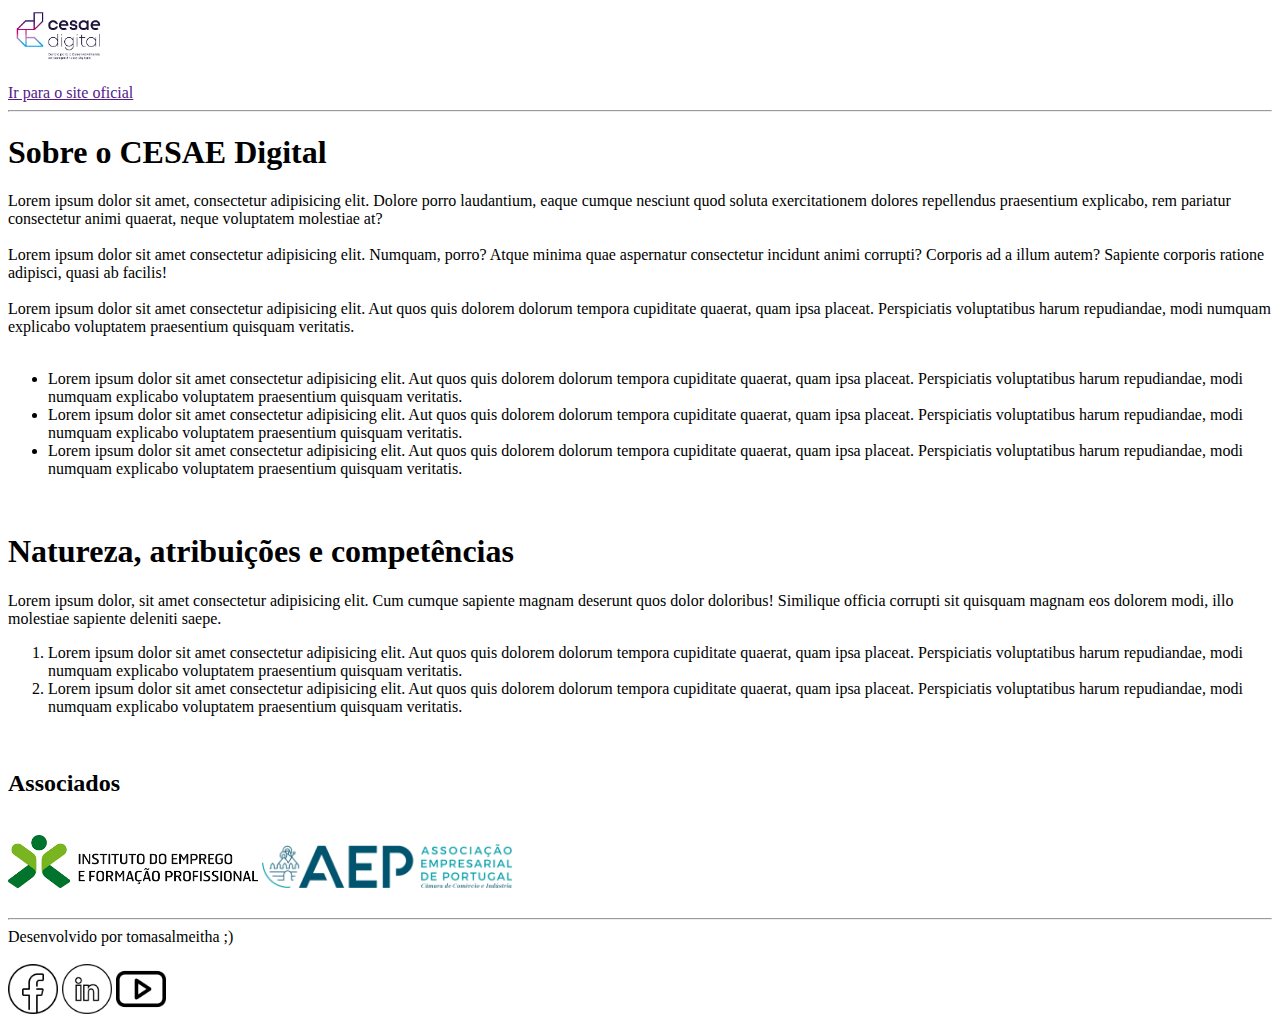
==== index.html @ 0417336a "Exercicio PL02" ====
<!DOCTYPE html>
<html lang="en">
<head>
    <meta charset="UTF-8">
    <meta http-equiv="X-UA-Compatible" content="IE=edge">
    <meta name="viewport" content="width=device-width, initial-scale=1.0">
    <title>Document</title>
</head>
<a>

    <img src="imagens/cesae.png" width="100" alt="">
    <br>
    <br>
    <a href="">Ir para o site oficial</a>
    <hr>
    <h1>Sobre o CESAE Digital</h1>

        <span>Lorem ipsum dolor sit amet, consectetur adipisicing elit. Dolore porro laudantium, eaque cumque nesciunt quod soluta exercitationem dolores repellendus praesentium explicabo, rem pariatur consectetur animi quaerat, neque voluptatem molestiae at?</span>
        <br>
        <br>
        <span>Lorem ipsum dolor sit amet consectetur adipisicing elit. Numquam, porro? Atque minima quae aspernatur consectetur incidunt animi corrupti? Corporis ad a illum autem? Sapiente corporis ratione adipisci, quasi ab facilis!</span>
        <br>
        <br>
        <span>Lorem ipsum dolor sit amet consectetur adipisicing elit. Aut quos quis dolorem dolorum tempora cupiditate quaerat, quam ipsa placeat. Perspiciatis voluptatibus harum repudiandae, modi numquam explicabo voluptatem praesentium quisquam veritatis.</span>
        <br>
        <br>
        <ul>
            <li>Lorem ipsum dolor sit amet consectetur adipisicing elit. Aut quos quis dolorem dolorum tempora cupiditate quaerat, quam ipsa placeat. Perspiciatis voluptatibus harum repudiandae, modi numquam explicabo voluptatem praesentium quisquam veritatis.</li>
            <li>Lorem ipsum dolor sit amet consectetur adipisicing elit. Aut quos quis dolorem dolorum tempora cupiditate quaerat, quam ipsa placeat. Perspiciatis voluptatibus harum repudiandae, modi numquam explicabo voluptatem praesentium quisquam veritatis.</li>
            <li>Lorem ipsum dolor sit amet consectetur adipisicing elit. Aut quos quis dolorem dolorum tempora cupiditate quaerat, quam ipsa placeat. Perspiciatis voluptatibus harum repudiandae, modi numquam explicabo voluptatem praesentium quisquam veritatis.</li>
        </ul>
        <br>
        <h1>Natureza, atribuições e competências</h1>
        <span>Lorem ipsum dolor, sit amet consectetur adipisicing elit. Cum cumque sapiente magnam deserunt quos dolor doloribus! Similique officia corrupti sit quisquam magnam eos dolorem modi, illo molestiae sapiente deleniti saepe.</span>
        <br>
        <ol>
            <li>Lorem ipsum dolor sit amet consectetur adipisicing elit. Aut quos quis dolorem dolorum tempora cupiditate quaerat, quam ipsa placeat. Perspiciatis voluptatibus harum repudiandae, modi numquam explicabo voluptatem praesentium quisquam veritatis.</li>
            <li>Lorem ipsum dolor sit amet consectetur adipisicing elit. Aut quos quis dolorem dolorum tempora cupiditate quaerat, quam ipsa placeat. Perspiciatis voluptatibus harum repudiandae, modi numquam explicabo voluptatem praesentium quisquam veritatis.</li>
        </ol>
        <br>
        <h2>Associados</h2>
        <br>
        <img src="imagens/IEFP.png" width="250" alt="">
        <img src="imagens/AEP.png" width="250" alt="">
        <br>
        <br>
        <hr>

        <span>Desenvolvido por tomasalmeitha ;)</span>
        <br>
        <br>
        <a href="https://www.facebook.com/CesaeDigital" target="_blank">
        <img src="imagens/facebook_logo.png" width="50" alt=""></a>
        <a href="https://www.linkedin.com/company/cesae-digital/mycompany/" target="_blank">
        <img src="imagens/linked_logo.png" width="50" alt=""></a>
        <a href="https://www.youtube.com/user/CESAECanal" target="_blank">
        <img src="imagens/youtubelogo.png" width="50" alt=""></a>
</body>
</html>
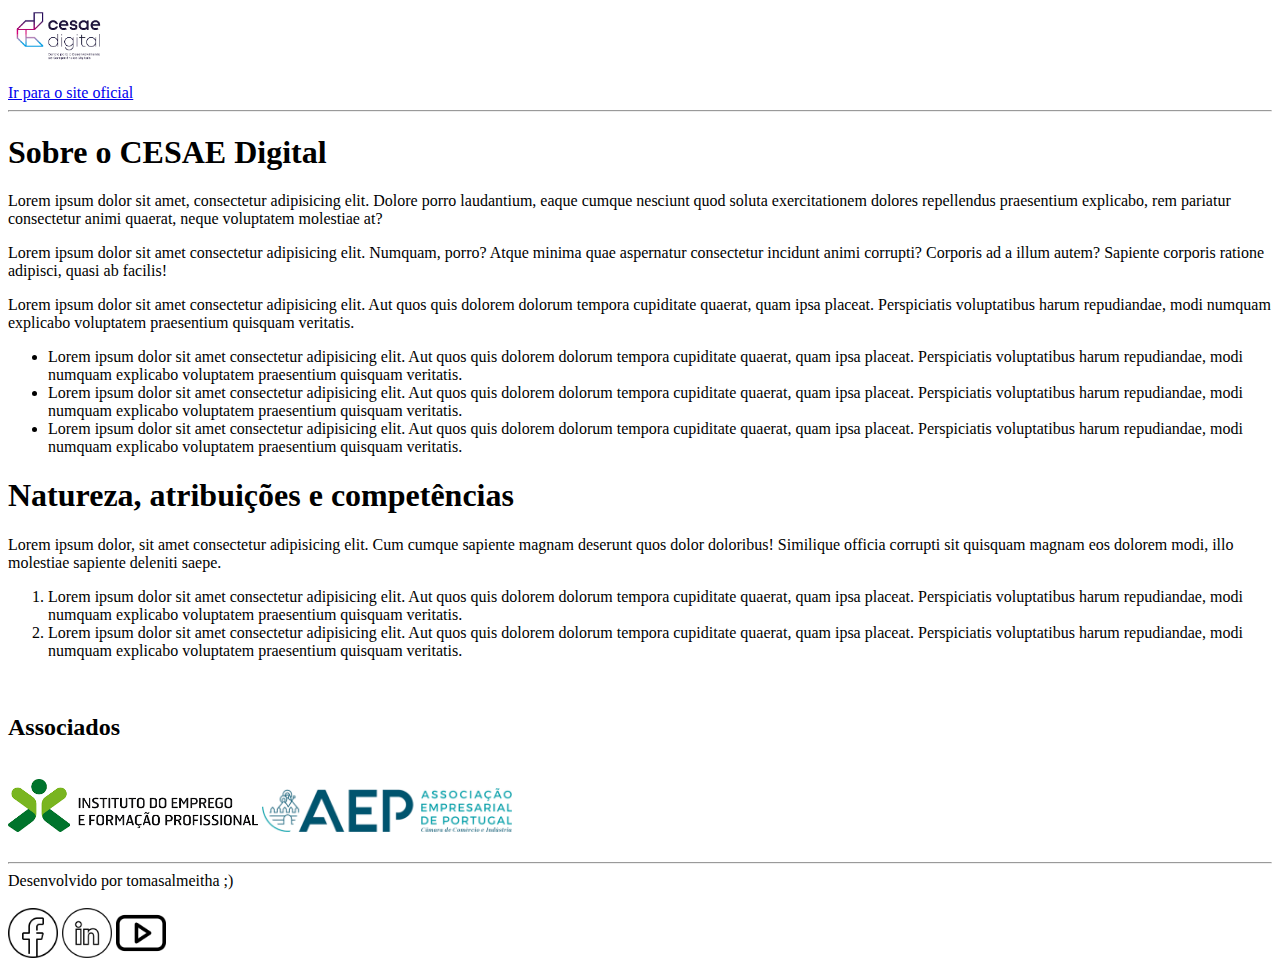
==== commit 84041e26: "Small changes" ====
--- a/index.html
+++ b/index.html
@@ -11,28 +11,23 @@
     <img src="imagens/cesae.png" width="100" alt="">
     <br>
     <br>
-    <a href="">Ir para o site oficial</a>
+    <a href="https://www.cesaedigital.pt/" target="_blank">Ir para o site oficial</a>
     <hr>
     <h1>Sobre o CESAE Digital</h1>
 
-        <span>Lorem ipsum dolor sit amet, consectetur adipisicing elit. Dolore porro laudantium, eaque cumque nesciunt quod soluta exercitationem dolores repellendus praesentium explicabo, rem pariatur consectetur animi quaerat, neque voluptatem molestiae at?</span>
-        <br>
-        <br>
-        <span>Lorem ipsum dolor sit amet consectetur adipisicing elit. Numquam, porro? Atque minima quae aspernatur consectetur incidunt animi corrupti? Corporis ad a illum autem? Sapiente corporis ratione adipisci, quasi ab facilis!</span>
-        <br>
-        <br>
-        <span>Lorem ipsum dolor sit amet consectetur adipisicing elit. Aut quos quis dolorem dolorum tempora cupiditate quaerat, quam ipsa placeat. Perspiciatis voluptatibus harum repudiandae, modi numquam explicabo voluptatem praesentium quisquam veritatis.</span>
-        <br>
-        <br>
+        <p>Lorem ipsum dolor sit amet, consectetur adipisicing elit. Dolore porro laudantium, eaque cumque nesciunt quod soluta exercitationem dolores repellendus praesentium explicabo, rem pariatur consectetur animi quaerat, neque voluptatem molestiae at?</p>
+
+        <p>Lorem ipsum dolor sit amet consectetur adipisicing elit. Numquam, porro? Atque minima quae aspernatur consectetur incidunt animi corrupti? Corporis ad a illum autem? Sapiente corporis ratione adipisci, quasi ab facilis!</p>
+
+        <p>Lorem ipsum dolor sit amet consectetur adipisicing elit. Aut quos quis dolorem dolorum tempora cupiditate quaerat, quam ipsa placeat. Perspiciatis voluptatibus harum repudiandae, modi numquam explicabo voluptatem praesentium quisquam veritatis.</p>
+ 
         <ul>
             <li>Lorem ipsum dolor sit amet consectetur adipisicing elit. Aut quos quis dolorem dolorum tempora cupiditate quaerat, quam ipsa placeat. Perspiciatis voluptatibus harum repudiandae, modi numquam explicabo voluptatem praesentium quisquam veritatis.</li>
             <li>Lorem ipsum dolor sit amet consectetur adipisicing elit. Aut quos quis dolorem dolorum tempora cupiditate quaerat, quam ipsa placeat. Perspiciatis voluptatibus harum repudiandae, modi numquam explicabo voluptatem praesentium quisquam veritatis.</li>
             <li>Lorem ipsum dolor sit amet consectetur adipisicing elit. Aut quos quis dolorem dolorum tempora cupiditate quaerat, quam ipsa placeat. Perspiciatis voluptatibus harum repudiandae, modi numquam explicabo voluptatem praesentium quisquam veritatis.</li>
         </ul>
-        <br>
         <h1>Natureza, atribuições e competências</h1>
-        <span>Lorem ipsum dolor, sit amet consectetur adipisicing elit. Cum cumque sapiente magnam deserunt quos dolor doloribus! Similique officia corrupti sit quisquam magnam eos dolorem modi, illo molestiae sapiente deleniti saepe.</span>
-        <br>
+        <p>Lorem ipsum dolor, sit amet consectetur adipisicing elit. Cum cumque sapiente magnam deserunt quos dolor doloribus! Similique officia corrupti sit quisquam magnam eos dolorem modi, illo molestiae sapiente deleniti saepe.</p>
         <ol>
             <li>Lorem ipsum dolor sit amet consectetur adipisicing elit. Aut quos quis dolorem dolorum tempora cupiditate quaerat, quam ipsa placeat. Perspiciatis voluptatibus harum repudiandae, modi numquam explicabo voluptatem praesentium quisquam veritatis.</li>
             <li>Lorem ipsum dolor sit amet consectetur adipisicing elit. Aut quos quis dolorem dolorum tempora cupiditate quaerat, quam ipsa placeat. Perspiciatis voluptatibus harum repudiandae, modi numquam explicabo voluptatem praesentium quisquam veritatis.</li>
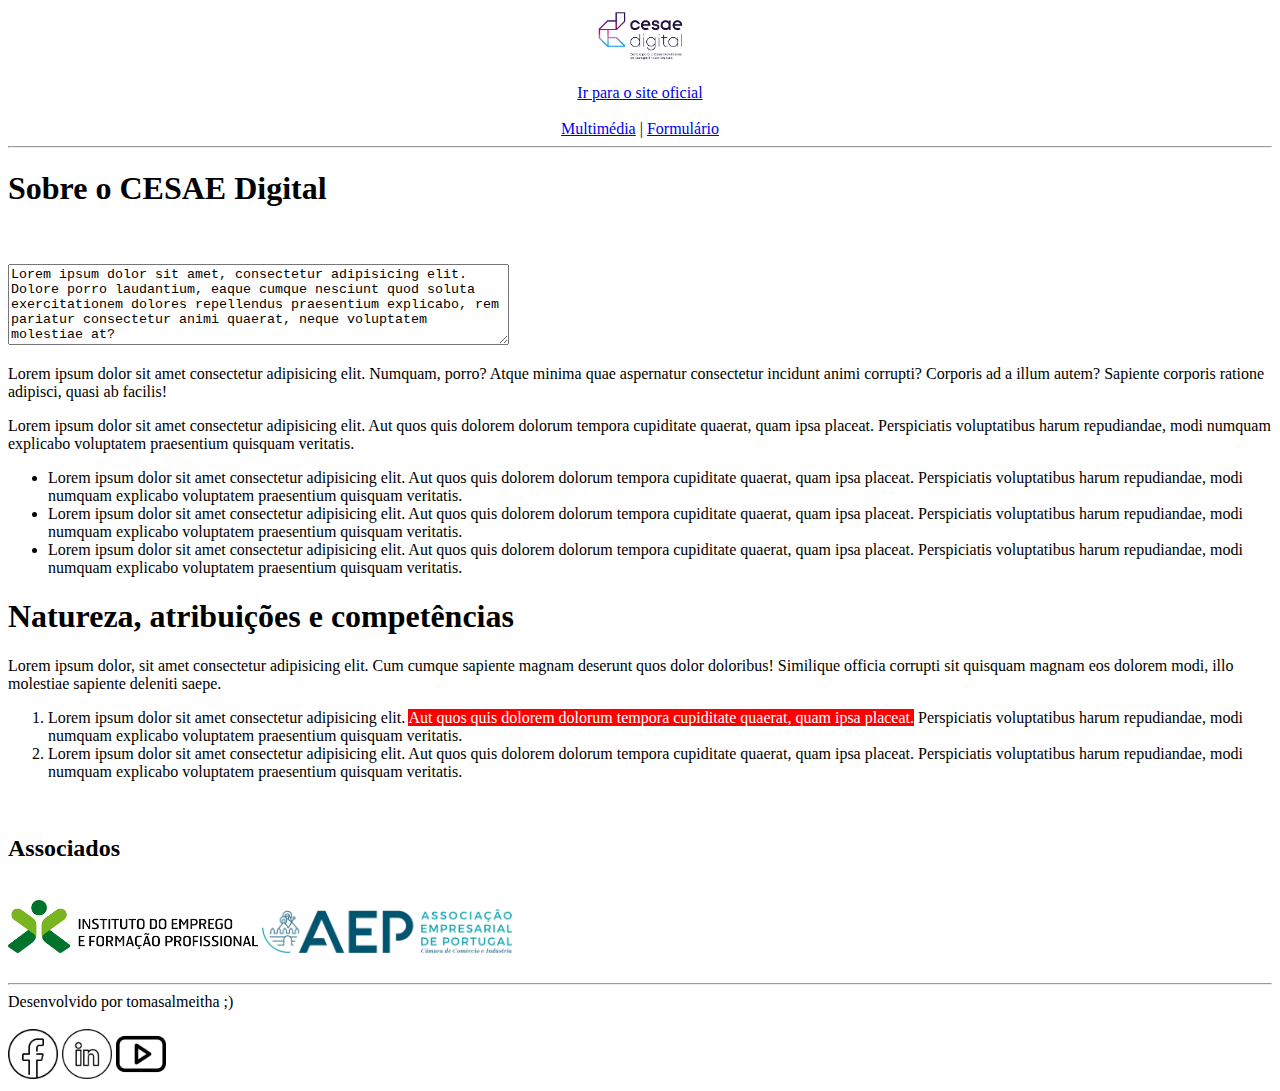
==== commit 40ffe35c: "Added form and multimedia pages" ====
--- a/index.html
+++ b/index.html
@@ -5,17 +5,32 @@
     <meta http-equiv="X-UA-Compatible" content="IE=edge">
     <meta name="viewport" content="width=device-width, initial-scale=1.0">
     <title>Document</title>
+    <link rel="shortcut icon" type="image/x-icon" href="/imagens/favicon_io/favicon-32x32.png">
 </head>
-<a>
 
+
+
+<header style="text-align: center;">
     <img src="imagens/cesae.png" width="100" alt="">
     <br>
     <br>
     <a href="https://www.cesaedigital.pt/" target="_blank">Ir para o site oficial</a>
+    <br>
+    <br>
+    <nav style="text-align: center;">
+        <a href="/multimedia.html">Multimédia</a> |
+        <a href="/form.html">Formulário</a>
+    </nav>
     <hr>
+</header>
+<main>
     <h1>Sobre o CESAE Digital</h1>
+        
+        <br>
+        <br>
 
-        <p>Lorem ipsum dolor sit amet, consectetur adipisicing elit. Dolore porro laudantium, eaque cumque nesciunt quod soluta exercitationem dolores repellendus praesentium explicabo, rem pariatur consectetur animi quaerat, neque voluptatem molestiae at?</p>
+        <div style="align-items: center" display="inline">
+        <textarea rows = "5" cols = "60">Lorem ipsum dolor sit amet, consectetur adipisicing elit. Dolore porro laudantium, eaque cumque nesciunt quod soluta exercitationem dolores repellendus praesentium explicabo, rem pariatur consectetur animi quaerat, neque voluptatem molestiae at?</textarea></div>
 
         <p>Lorem ipsum dolor sit amet consectetur adipisicing elit. Numquam, porro? Atque minima quae aspernatur consectetur incidunt animi corrupti? Corporis ad a illum autem? Sapiente corporis ratione adipisci, quasi ab facilis!</p>
 
@@ -29,7 +44,7 @@
         <h1>Natureza, atribuições e competências</h1>
         <p>Lorem ipsum dolor, sit amet consectetur adipisicing elit. Cum cumque sapiente magnam deserunt quos dolor doloribus! Similique officia corrupti sit quisquam magnam eos dolorem modi, illo molestiae sapiente deleniti saepe.</p>
         <ol>
-            <li>Lorem ipsum dolor sit amet consectetur adipisicing elit. Aut quos quis dolorem dolorum tempora cupiditate quaerat, quam ipsa placeat. Perspiciatis voluptatibus harum repudiandae, modi numquam explicabo voluptatem praesentium quisquam veritatis.</li>
+            <li>Lorem ipsum dolor sit amet consectetur adipisicing elit. <span style="background-color: red; color: white;">Aut quos quis dolorem dolorum tempora cupiditate quaerat, quam ipsa placeat.</span> Perspiciatis voluptatibus harum repudiandae, modi numquam explicabo voluptatem praesentium quisquam veritatis.</li>
             <li>Lorem ipsum dolor sit amet consectetur adipisicing elit. Aut quos quis dolorem dolorum tempora cupiditate quaerat, quam ipsa placeat. Perspiciatis voluptatibus harum repudiandae, modi numquam explicabo voluptatem praesentium quisquam veritatis.</li>
         </ol>
         <br>
@@ -39,8 +54,9 @@
         <img src="imagens/AEP.png" width="250" alt="">
         <br>
         <br>
+    </main>
+        <footer>
         <hr>
-
         <span>Desenvolvido por tomasalmeitha ;)</span>
         <br>
         <br>
@@ -50,5 +66,6 @@
         <img src="imagens/linked_logo.png" width="50" alt=""></a>
         <a href="https://www.youtube.com/user/CESAECanal" target="_blank">
         <img src="imagens/youtubelogo.png" width="50" alt=""></a>
+    </footer>
 </body>
 </html>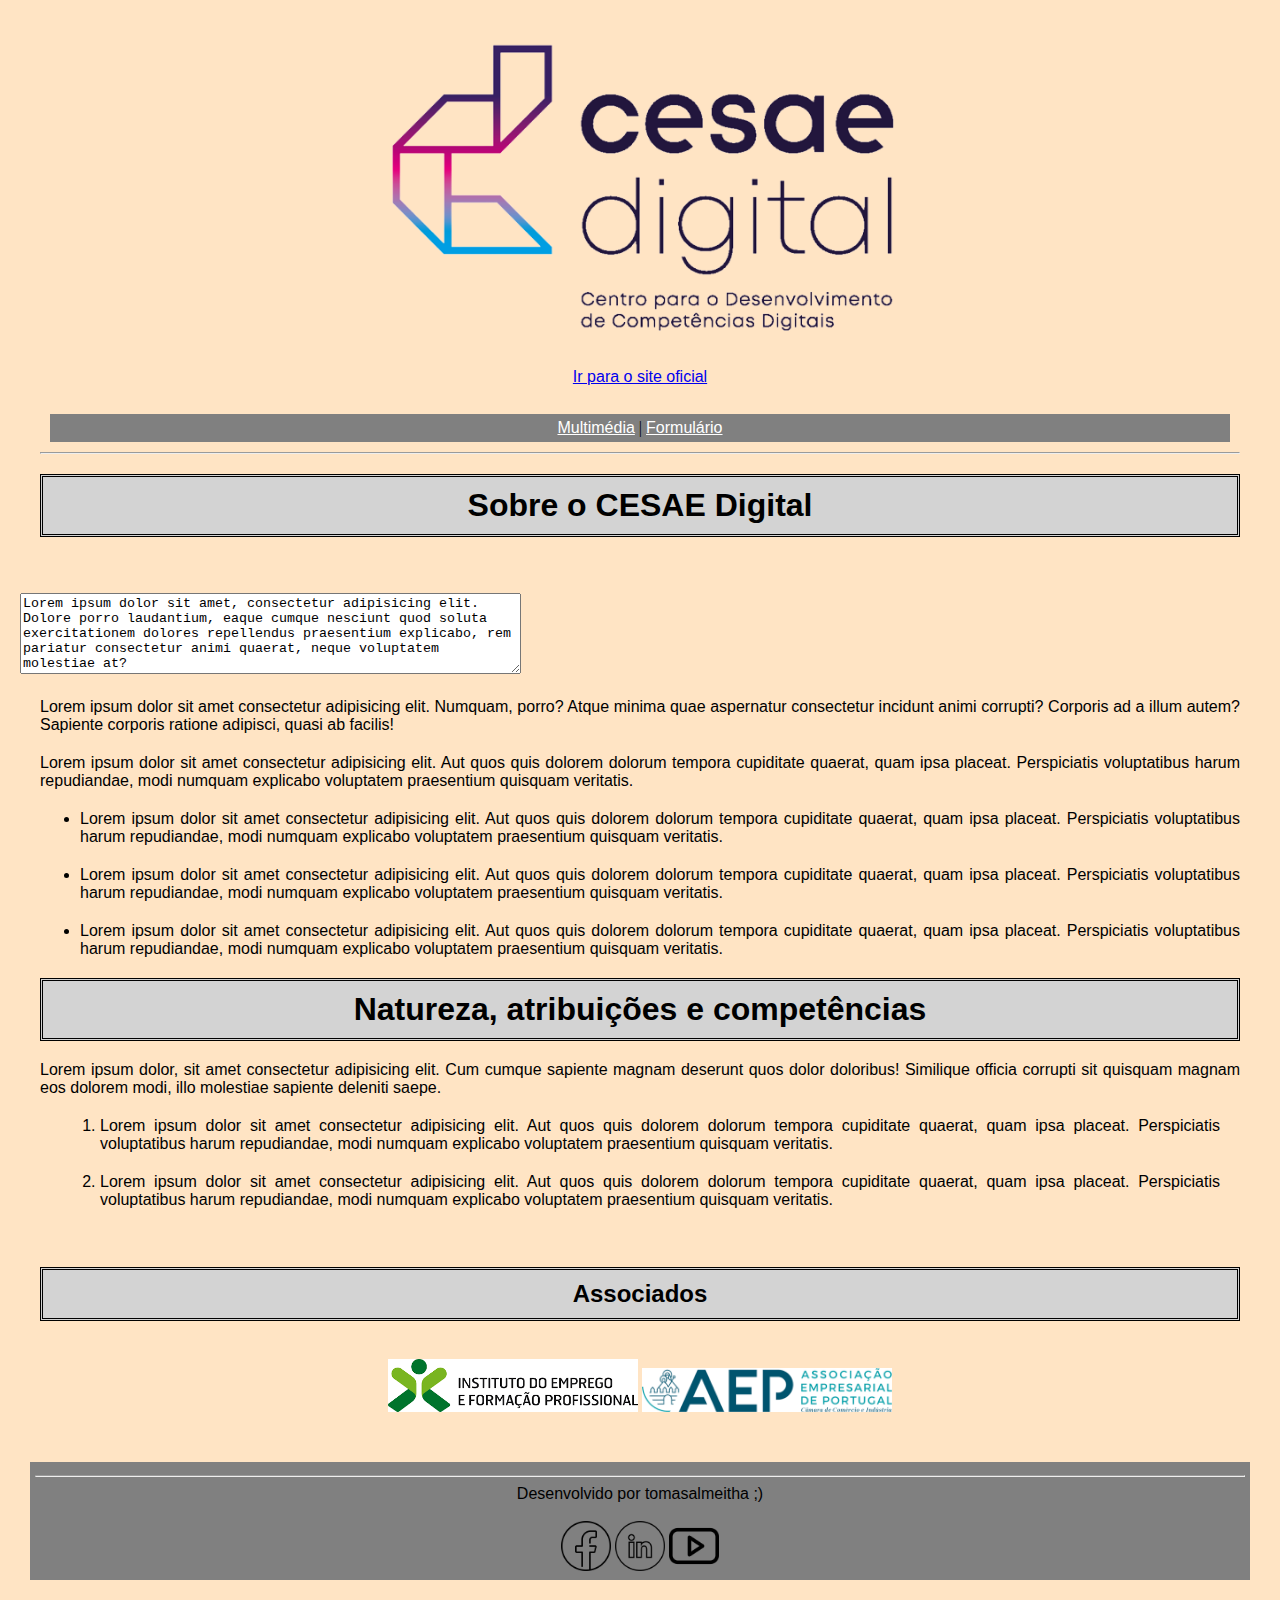
==== commit 38727ec4: "Added CSS" ====
--- a/index.html
+++ b/index.html
@@ -6,12 +6,13 @@
     <meta name="viewport" content="width=device-width, initial-scale=1.0">
     <title>Document</title>
     <link rel="shortcut icon" type="image/x-icon" href="/imagens/favicon_io/favicon-32x32.png">
+    <link rel="stylesheet" href="styles.css">
 </head>
 
 
 
 <header style="text-align: center;">
-    <img src="imagens/cesae.png" width="100" alt="">
+    <img src="imagens/cesaelogo-removebg.png" width="100" alt="">
     <br>
     <br>
     <a href="https://www.cesaedigital.pt/" target="_blank">Ir para o site oficial</a>
@@ -23,8 +24,9 @@
     </nav>
     <hr>
 </header>
+
 <main>
-    <h1>Sobre o CESAE Digital</h1>
+    <h1 class="SobreCESAE">Sobre o CESAE Digital</h1>
         
         <br>
         <br>
@@ -41,17 +43,19 @@
             <li>Lorem ipsum dolor sit amet consectetur adipisicing elit. Aut quos quis dolorem dolorum tempora cupiditate quaerat, quam ipsa placeat. Perspiciatis voluptatibus harum repudiandae, modi numquam explicabo voluptatem praesentium quisquam veritatis.</li>
             <li>Lorem ipsum dolor sit amet consectetur adipisicing elit. Aut quos quis dolorem dolorum tempora cupiditate quaerat, quam ipsa placeat. Perspiciatis voluptatibus harum repudiandae, modi numquam explicabo voluptatem praesentium quisquam veritatis.</li>
         </ul>
-        <h1>Natureza, atribuições e competências</h1>
+        <h1 class="CoisasCESAE">Natureza, atribuições e competências</h1>
         <p>Lorem ipsum dolor, sit amet consectetur adipisicing elit. Cum cumque sapiente magnam deserunt quos dolor doloribus! Similique officia corrupti sit quisquam magnam eos dolorem modi, illo molestiae sapiente deleniti saepe.</p>
         <ol>
-            <li>Lorem ipsum dolor sit amet consectetur adipisicing elit. <span style="background-color: red; color: white;">Aut quos quis dolorem dolorum tempora cupiditate quaerat, quam ipsa placeat.</span> Perspiciatis voluptatibus harum repudiandae, modi numquam explicabo voluptatem praesentium quisquam veritatis.</li>
+            <li>Lorem ipsum dolor sit amet consectetur adipisicing elit. Aut quos quis dolorem dolorum tempora cupiditate quaerat, quam ipsa placeat. Perspiciatis voluptatibus harum repudiandae, modi numquam explicabo voluptatem praesentium quisquam veritatis.</li>
             <li>Lorem ipsum dolor sit amet consectetur adipisicing elit. Aut quos quis dolorem dolorum tempora cupiditate quaerat, quam ipsa placeat. Perspiciatis voluptatibus harum repudiandae, modi numquam explicabo voluptatem praesentium quisquam veritatis.</li>
         </ol>
         <br>
-        <h2>Associados</h2>
+        <h2 class="Associados">Associados</h2>
         <br>
+        <div style="text-align: center;">
         <img src="imagens/IEFP.png" width="250" alt="">
         <img src="imagens/AEP.png" width="250" alt="">
+        </div>
         <br>
         <br>
     </main>
--- a/styles.css
+++ b/styles.css
@@ -0,0 +1,43 @@
+
+header, body, footer {
+background-color: #ffe4c4;
+margin: 20px;
+}
+
+header a{
+    font-family: 'Lucida Sans', 'Lucida Sans Regular', 'Lucida Grande', 'Lucida Sans Unicode', Geneva, Verdana, sans-serif;
+}
+
+header>img {
+    width: 100%;
+    max-width: 600px;
+}
+
+header>nav, footer {
+    background-color: gray;
+    padding: 5px;
+    margin: 10px;
+}
+
+nav a {
+    color: white;
+    font-family: 'Lucida Sans', 'Lucida Sans Regular', 'Lucida Grande', 'Lucida Sans Unicode', Geneva, Verdana, sans-serif;
+}
+
+main p, li, ol, h1, h2, span, form {
+    margin: 20px;
+    text-align: justify;
+    font-family: 'Lucida Sans', 'Lucida Sans Regular', 'Lucida Grande', 'Lucida Sans Unicode', Geneva, Verdana, sans-serif;
+}
+
+footer {
+    text-align: center;
+}
+
+.SobreCESAE, .CoisasCESAE, .Associados {
+    background-color: lightgray;
+    border-style: double;
+    text-align: center;
+    margin: 20px;
+    padding: 10px;
+}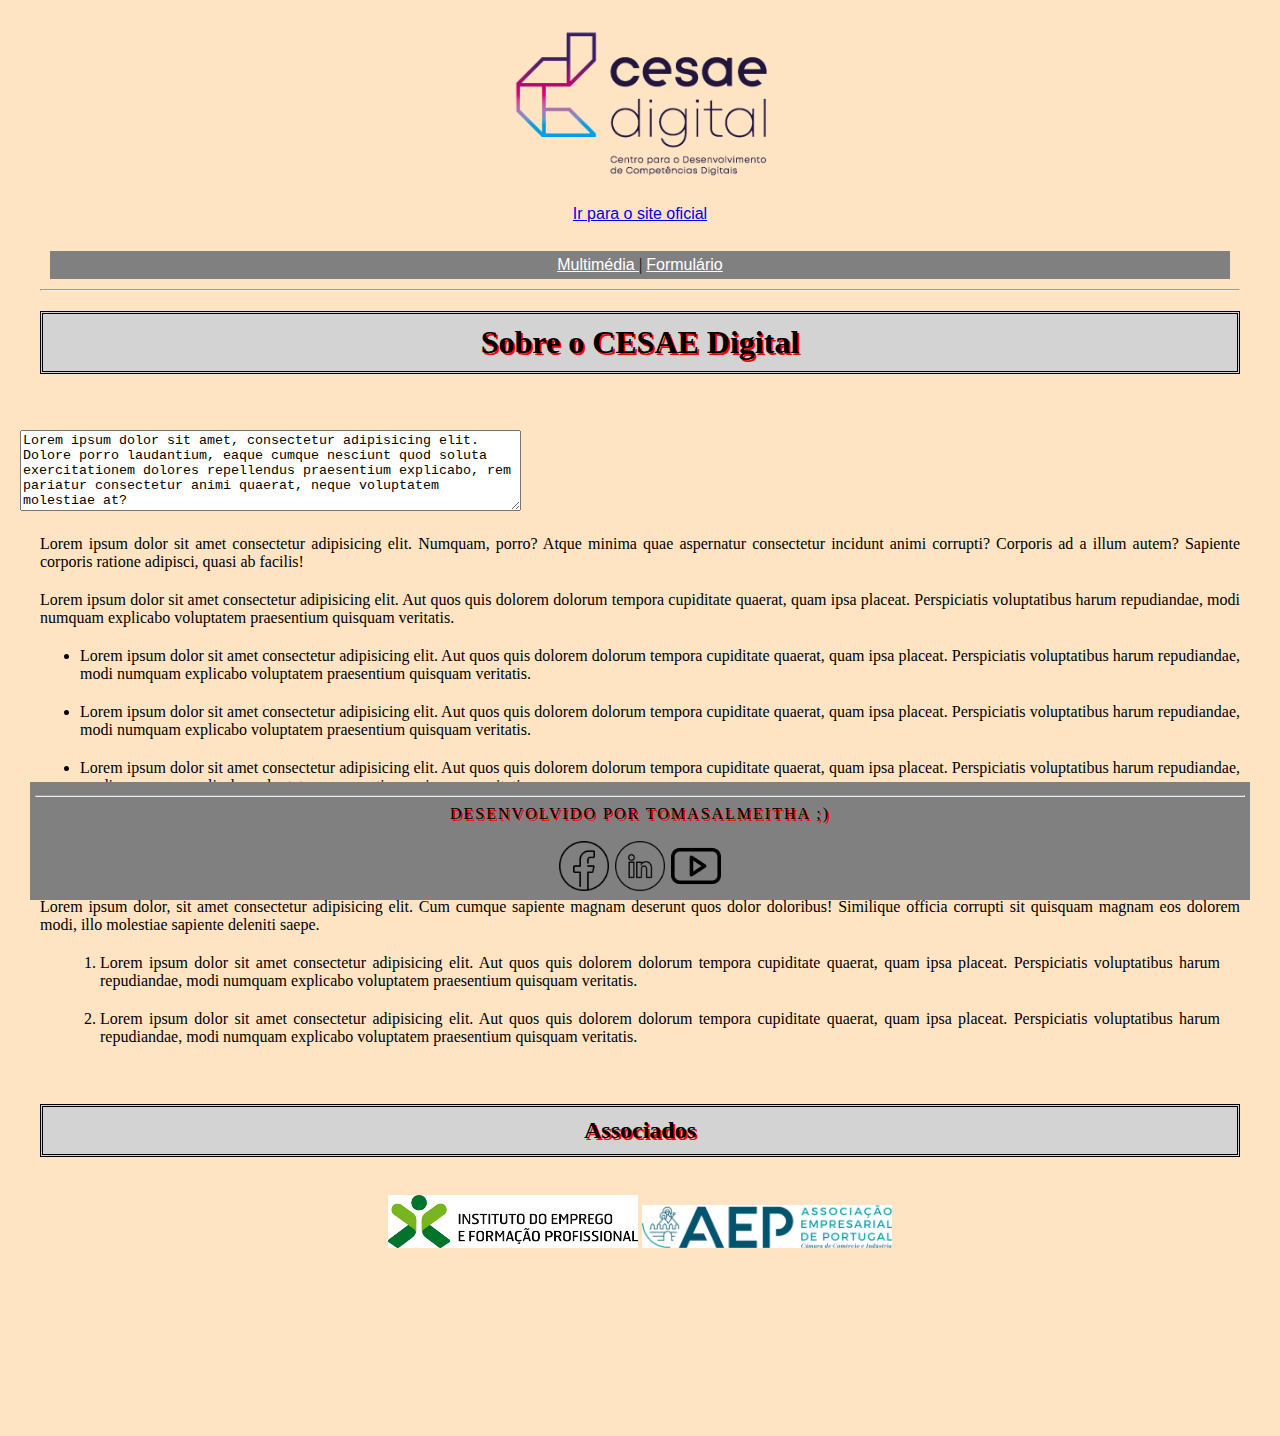
==== commit 749de19c: "Small changes" ====
--- a/index.html
+++ b/index.html
@@ -6,6 +6,7 @@
     <meta name="viewport" content="width=device-width, initial-scale=1.0">
     <title>Document</title>
     <link rel="shortcut icon" type="image/x-icon" href="/imagens/favicon_io/favicon-32x32.png">
+    <link rel="stylesheet" href="https://cdnjs.cloudflare.com/ajax/libs/font-awesome/6.3.0/css/all.min.css" integrity="sha512-SzlrxWUlpfuzQ+pcUCosxcglQRNAq/DZjVsC0lE40xsADsfeQoEypE+enwcOiGjk/bSuGGKHEyjSoQ1zVisanQ==" crossorigin="anonymous" referrerpolicy="no-referrer" />
     <link rel="stylesheet" href="styles.css">
 </head>
 
@@ -19,8 +20,11 @@
     <br>
     <br>
     <nav style="text-align: center;">
-        <a href="/multimedia.html">Multimédia</a> |
-        <a href="/form.html">Formulário</a>
+        <a href="/multimedia.html;"><i class="fa-regular fa-camera-movie"></i>Multimédia  
+        </a> |  
+        <a href="/form.html">Formulário
+            <i class="fa-regular fa-envelope"></i>
+        </a>
     </nav>
     <hr>
 </header>
--- a/styles.css
+++ b/styles.css
@@ -2,6 +2,11 @@
 header, body, footer {
 background-color: #ffe4c4;
 margin: 20px;
+}
+
+header {
+    position: sticky;
+    top: 0;
 }
 
 header a{
@@ -10,7 +15,7 @@
 
 header>img {
     width: 100%;
-    max-width: 600px;
+    max-width: 300px;
 }
 
 header>nav, footer {
@@ -24,14 +29,21 @@
     font-family: 'Lucida Sans', 'Lucida Sans Regular', 'Lucida Grande', 'Lucida Sans Unicode', Geneva, Verdana, sans-serif;
 }
 
+
+
 main p, li, ol, h1, h2, span, form {
     margin: 20px;
     text-align: justify;
-    font-family: 'Lucida Sans', 'Lucida Sans Regular', 'Lucida Grande', 'Lucida Sans Unicode', Geneva, Verdana, sans-serif;
+    font-family: Georgia, 'Times New Roman', Times, serif;
 }
 
 footer {
+    position: sticky;
+    bottom: 0;
     text-align: center;
+    text-transform: uppercase;
+    letter-spacing: 2px;
+    text-shadow: 2px 2px #FF0000;
 }
 
 .SobreCESAE, .CoisasCESAE, .Associados {
@@ -40,4 +52,6 @@
     text-align: center;
     margin: 20px;
     padding: 10px;
+    text-shadow: 2px 2px #FF0000;
+    font-family: fantasy;
 }